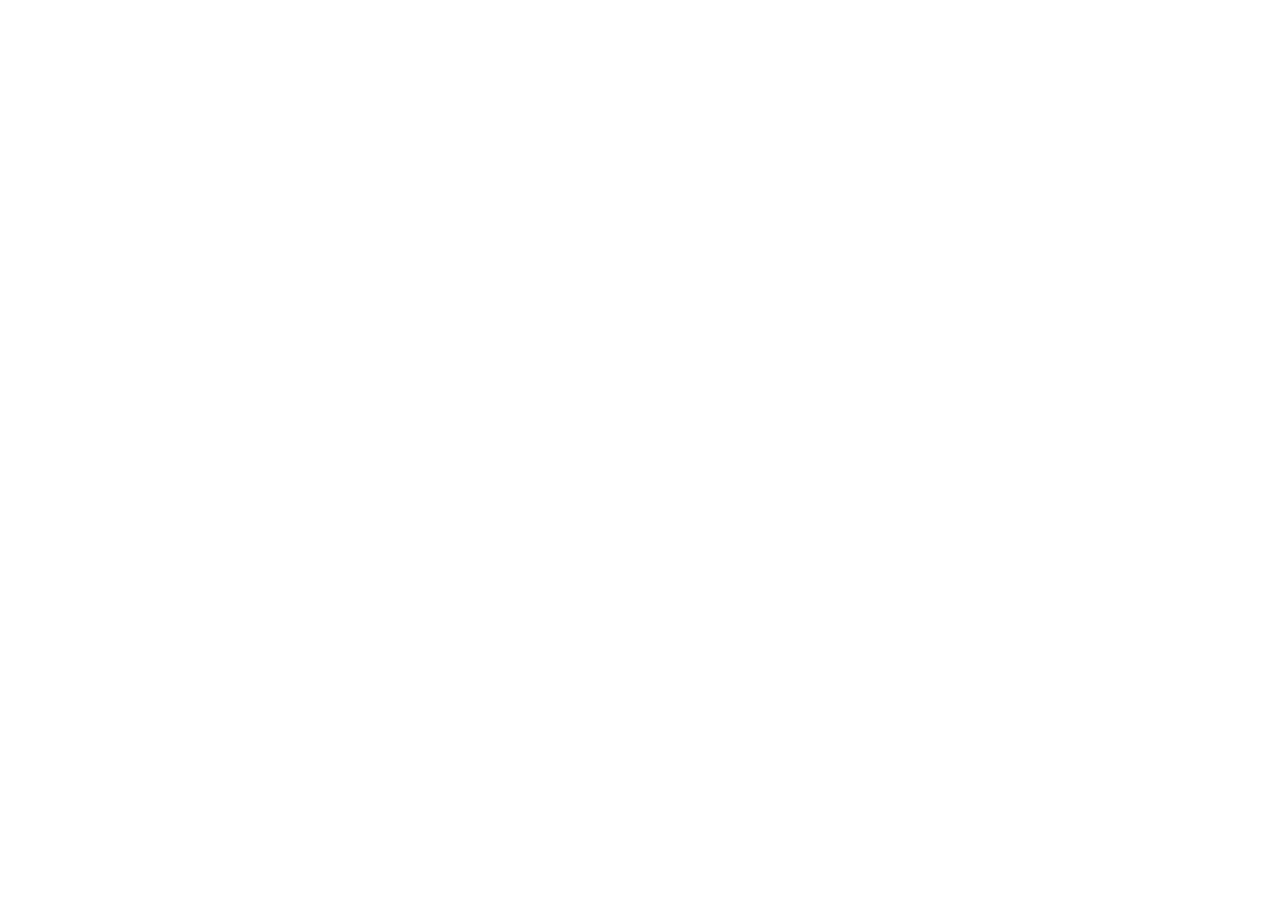
==== index.html @ 7c66a6f6 "initial commit - prototype" ====
<!DOCTYPE HTML>
<html>
	<head>
		<meta charset="utf-8">
		<link href='styles.css' rel='stylesheet'/>
		<script src="http://d3js.org/d3.v3.min.js"></script>
		<script src="http://d3js.org/topojson.v0.min.js"></script>
	</head>
	<body>
		<svg width="600" height="300"></svg>
		<script src="app.js"></script>
	</body>
</html>
---- styles.css ----
path {
	fill: #aaa;
	stroke: #fff;
}

path.restriction0 {
    fill: #ddd;
}

path.restriction1 {
    fill: #0cc;
}

path.restriction2 {
    fill: #c0c;
}

path.restriction3 {
    fill: #cc0;
}
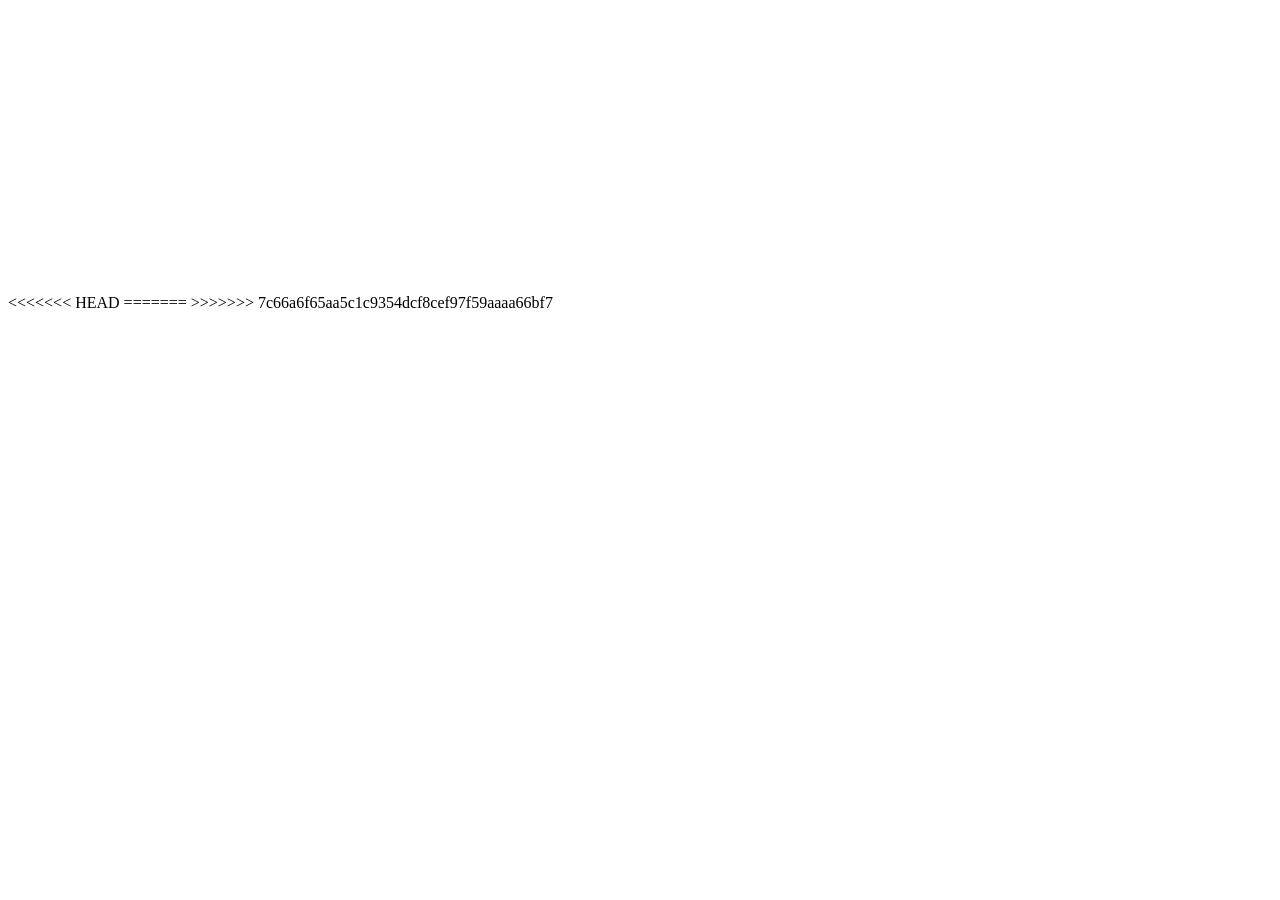
==== commit a2a4a639: "merged" ====
--- a/index.html
+++ b/index.html
@@ -5,6 +5,10 @@
 		<link href='styles.css' rel='stylesheet'/>
 		<script src="http://d3js.org/d3.v3.min.js"></script>
 		<script src="http://d3js.org/topojson.v0.min.js"></script>
+<<<<<<< HEAD
+		<script src="d3.legend.js"></script>
+=======
+>>>>>>> 7c66a6f65aa5c1c9354dcf8cef97f59aaaa66bf7
 	</head>
 	<body>
 		<svg width="600" height="300"></svg>
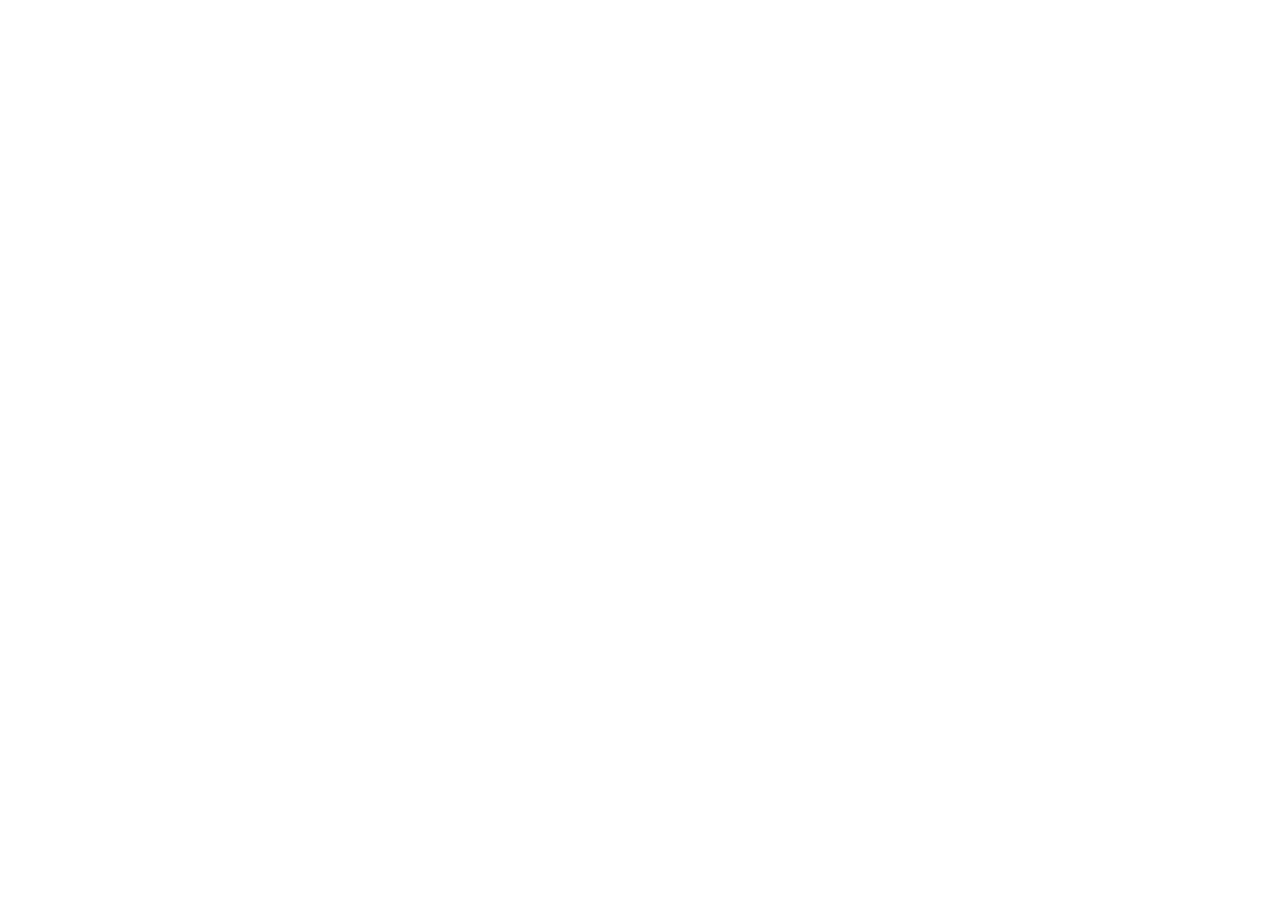
==== commit 0b9533f6: "resolved a conflict" ====
--- a/index.html
+++ b/index.html
@@ -5,10 +5,7 @@
 		<link href='styles.css' rel='stylesheet'/>
 		<script src="http://d3js.org/d3.v3.min.js"></script>
 		<script src="http://d3js.org/topojson.v0.min.js"></script>
-<<<<<<< HEAD
 		<script src="d3.legend.js"></script>
-=======
->>>>>>> 7c66a6f65aa5c1c9354dcf8cef97f59aaaa66bf7
 	</head>
 	<body>
 		<svg width="600" height="300"></svg>
